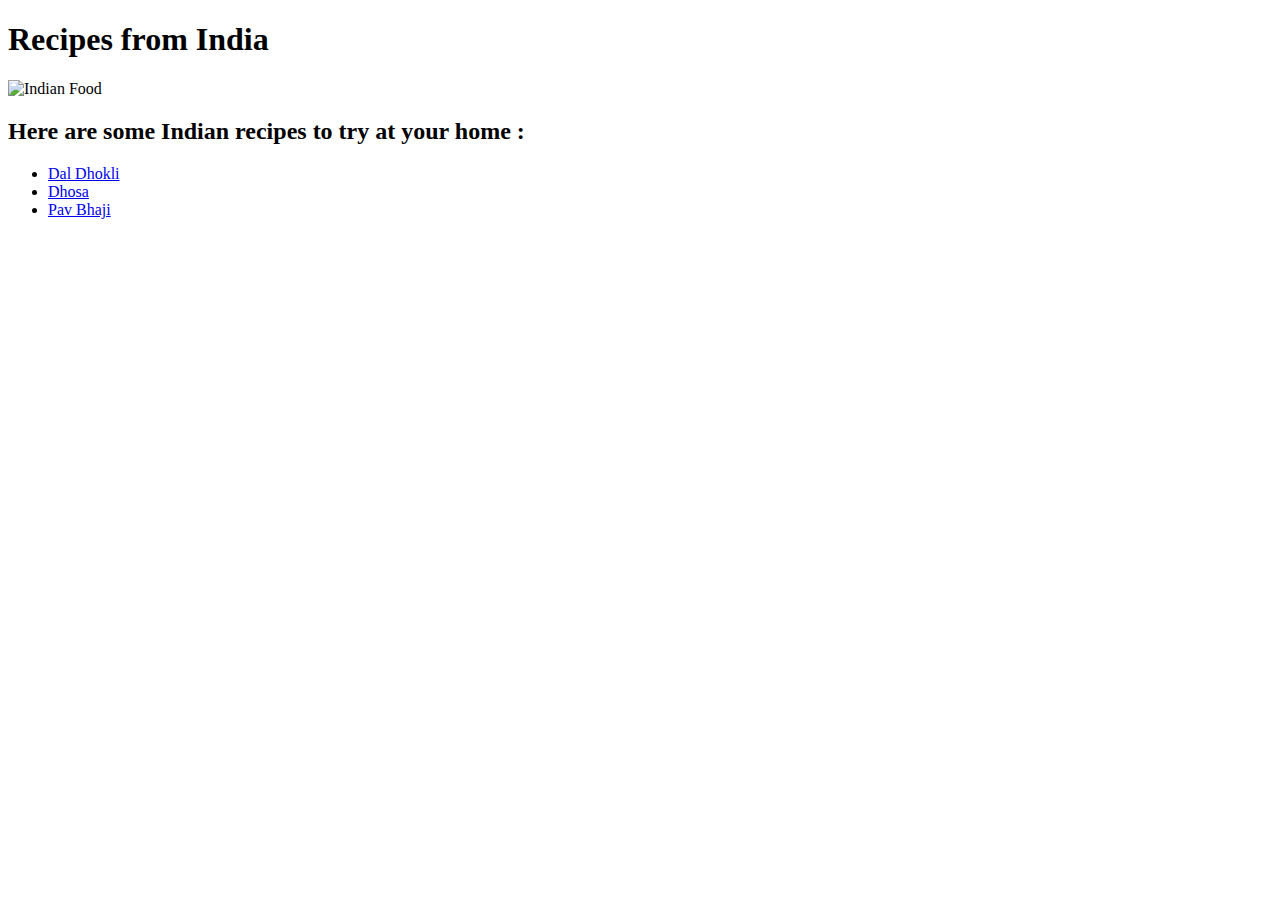
==== index.html @ 384d818d "../../oden-recipes" ====
<!DOCTYPE html>
<html lang="eng">
    <head>
        <title>website for recipes</title>
    </head>

    <body>
        <h1>Recipes from India</h1>

        <img src="https://img.freepik.com/free-vector/indian-cuisine-banners-spice-food-vegetable-dish_8071-5772.jpg?w=360" alt="Indian Food"/>

        <h2>Here are some Indian recipes to try at your home : </h2>

        <ul>
            <li>
                <a href="recipes/dal_dhokli.html">Dal Dhokli</a>
            </li>
            <li>
                <a href="recipes/dhosa.html">Dhosa</a>
            </li>
            <li>
                <a href="recipes/pav_bhaji.html">Pav Bhaji</a>
            </li>
        </ul>

    </body>

</html>
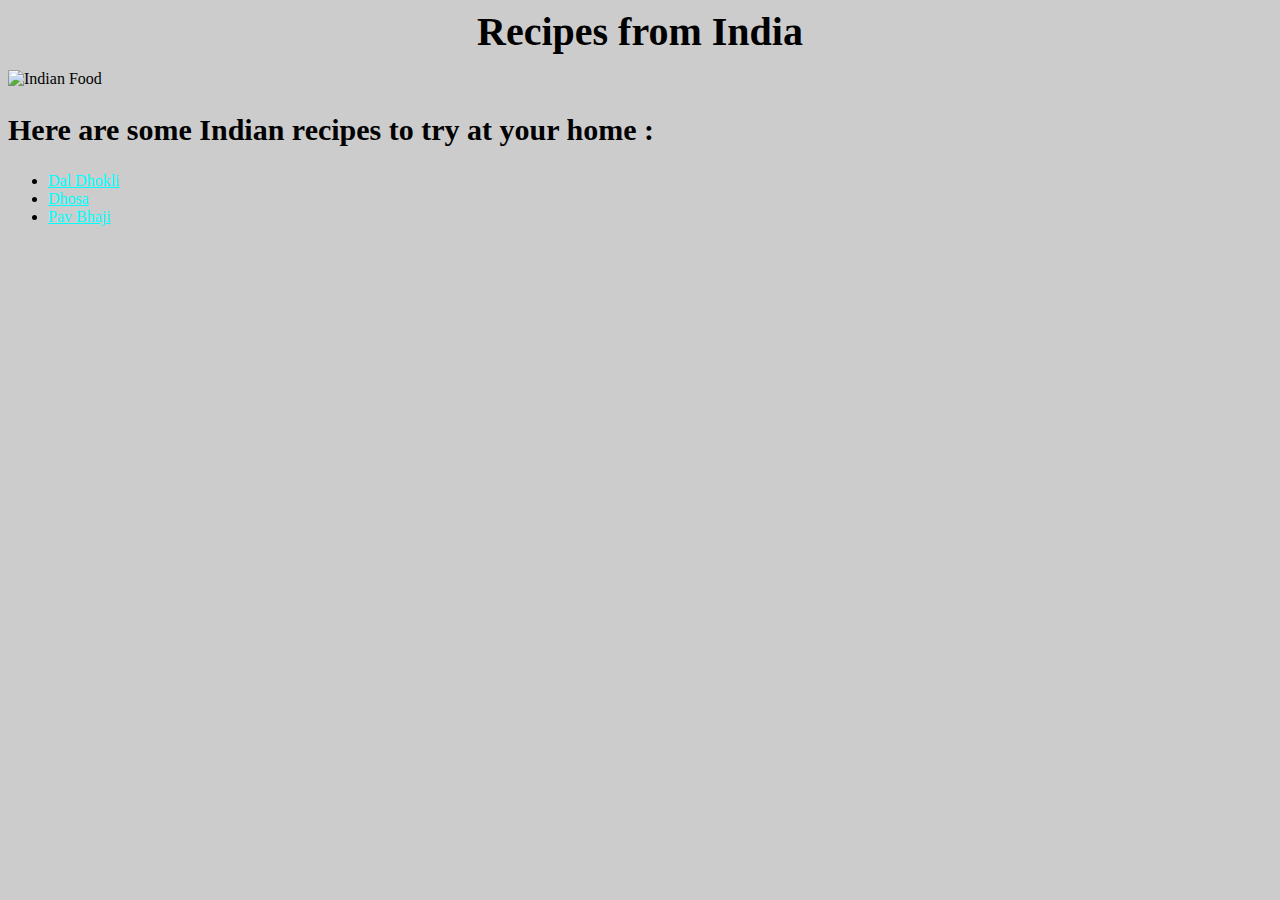
==== commit b22870f7: "Update index.html" ====
--- a/index.html
+++ b/index.html
@@ -2,6 +2,7 @@
 <html lang="eng">
     <head>
         <title>website for recipes</title>
+        <link  rel="stylesheet" href="styles.css">
     </head>
 
     <body>
@@ -25,4 +26,4 @@
 
     </body>
 
-</html>+</html>
--- a/styles.css
+++ b/styles.css
@@ -0,0 +1,66 @@
+.image
+{
+    margin: auto;
+    align-items : center;
+
+}
+body{
+
+  background-image: url("https://images4.alphacoders.com/107/thumbbig-1074058.webp");
+  background-color: #cccccc;
+  height: 500px;
+  background-position: center;
+  background-repeat: no-repeat;
+  background-size: cover;
+  position: relative;
+    
+}
+
+h1 {
+    font-size: 40px;
+    margin-top: 0;
+    margin-bottom: 15px;
+  }
+  
+  h2 {
+    font-size: 30px;
+  }
+  h1 {
+    text-align: center;
+  }  
+a:link
+{
+    color : aqua;
+}
+.divider
+{
+border-bottom: 1px solid #888989;
+  margin: 2px 0;
+  clear: right;
+}
+
+.main {
+    width: 80%;
+    background-color: black;
+    margin-left: auto;
+    margin-right: auto;
+    padding: 20px;
+    color: white;
+    max-width: 500px;
+  }
+  
+  img {
+    display: block;
+    margin-left: auto;
+    margin-right: auto;
+  }
+
+  a:visited
+  {
+    color: aliceblue;
+  }
+
+  a:hover
+  {
+    color:lawngreen
+  }
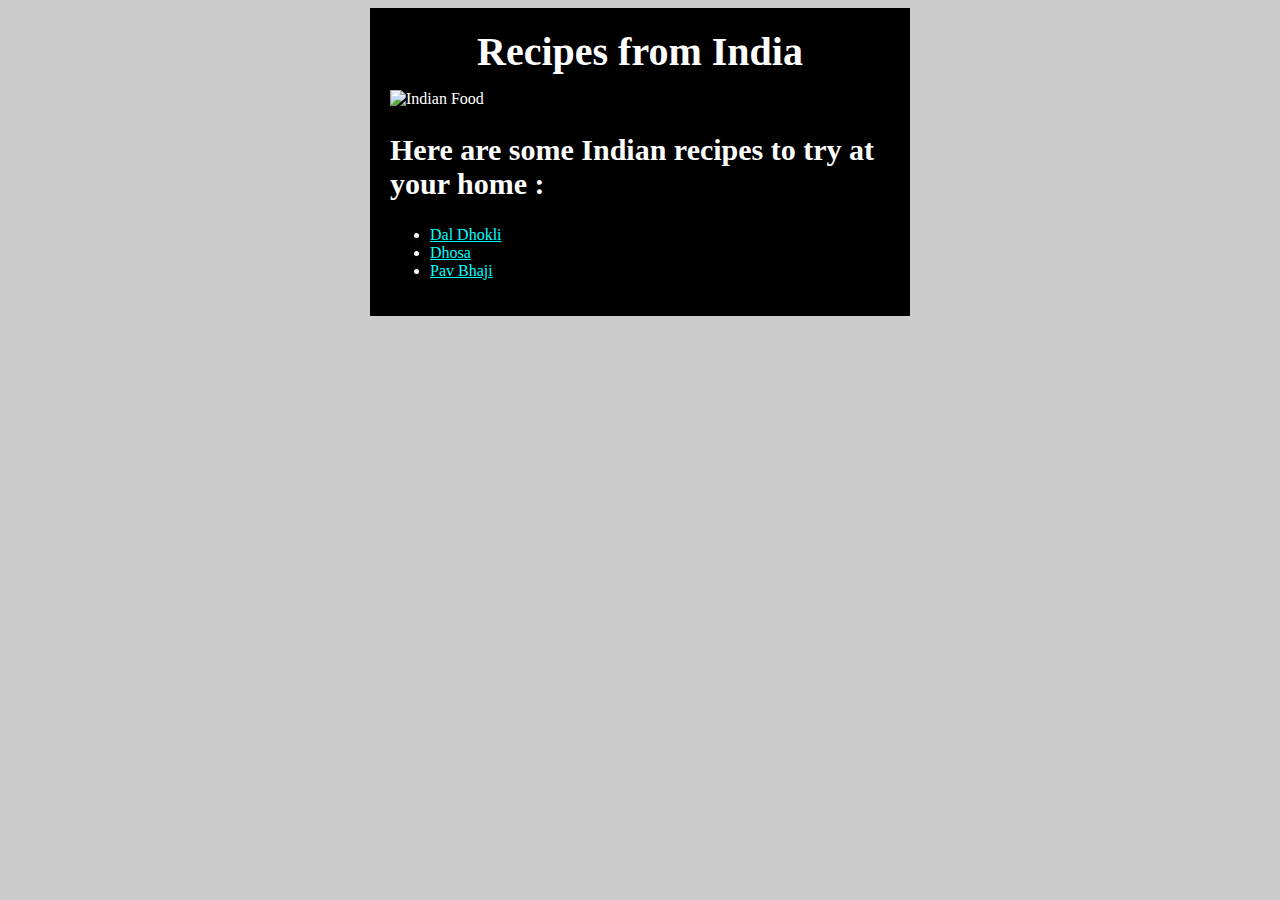
==== commit 4edb289b: "Update index.html" ====
--- a/index.html
+++ b/index.html
@@ -2,17 +2,20 @@
 <html lang="eng">
     <head>
         <title>website for recipes</title>
-        <link  rel="stylesheet" href="styles.css">
+        <link rel="stylesheet" href="styles.css">
     </head>
 
     <body>
-        <h1>Recipes from India</h1>
+        
+        <div class="main">
+        
+            <h1>Recipes from India</h1>
 
-        <img src="https://img.freepik.com/free-vector/indian-cuisine-banners-spice-food-vegetable-dish_8071-5772.jpg?w=360" alt="Indian Food"/>
+        <div class="image"><img src="https://img.freepik.com/free-vector/indian-cuisine-banners-spice-food-vegetable-dish_8071-5772.jpg?w=360" alt="Indian Food"/></div>
 
         <h2>Here are some Indian recipes to try at your home : </h2>
 
-        <ul>
+        <ul class="ullist">
             <li>
                 <a href="recipes/dal_dhokli.html">Dal Dhokli</a>
             </li>
@@ -23,7 +26,7 @@
                 <a href="recipes/pav_bhaji.html">Pav Bhaji</a>
             </li>
         </ul>
-
+        </div>
     </body>
 
 </html>
